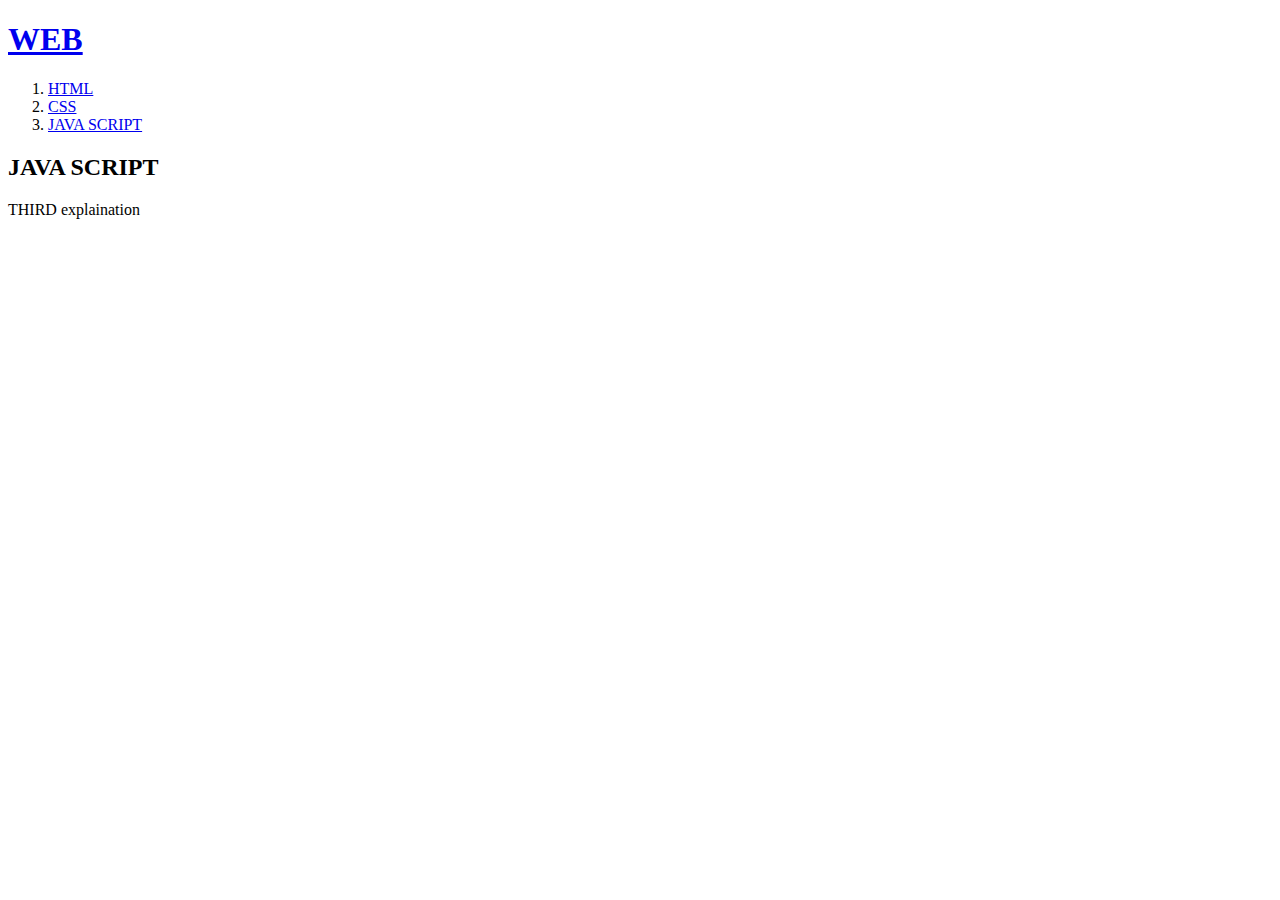
==== 3.html @ eea5f7f3 "first version" ====
<!DOCTYPE html>
<html>
<head>
	<title>WEB1 - html</title>
	<met charset = "utf-8">
</head>
<body>
<h1><a href="index.html">WEB</a></h1>
<ol>
	<li><a href="1.html">HTML</a></li>
	<li><a href="2.html">CSS</a></li>
	<li><a href="3.html">JAVA SCRIPT</a></li>
</ol>
<h2>JAVA SCRIPT</h2>

<p>THIRD explaination</p>

</body>
</html>
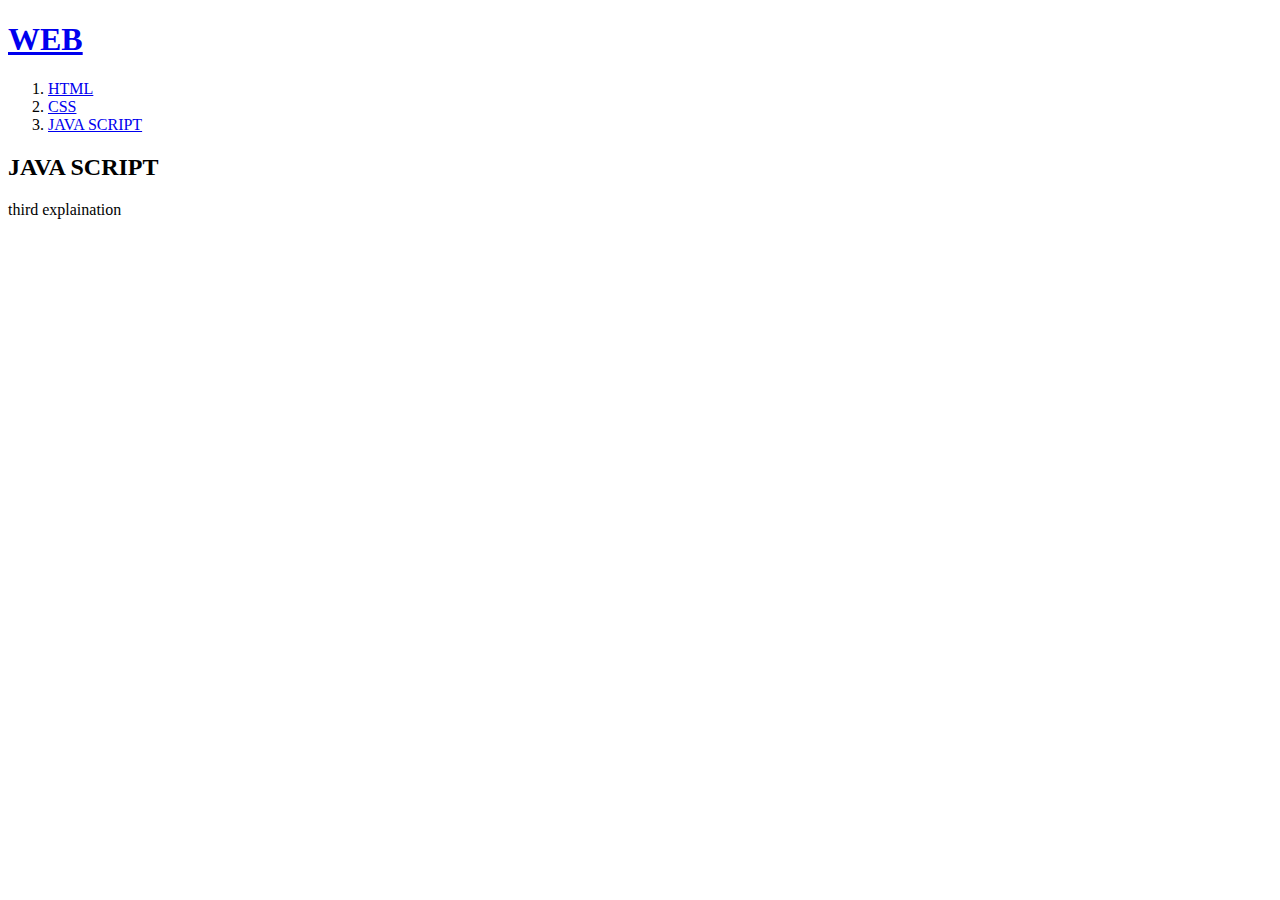
==== commit 914001bb: "first version" ====
--- a/3.html
+++ b/3.html
@@ -13,7 +13,7 @@
 </ol>
 <h2>JAVA SCRIPT</h2>
 
-<p>THIRD explaination</p>
+<p>third explaination</p>
 
 </body>
-</html>+</html>
